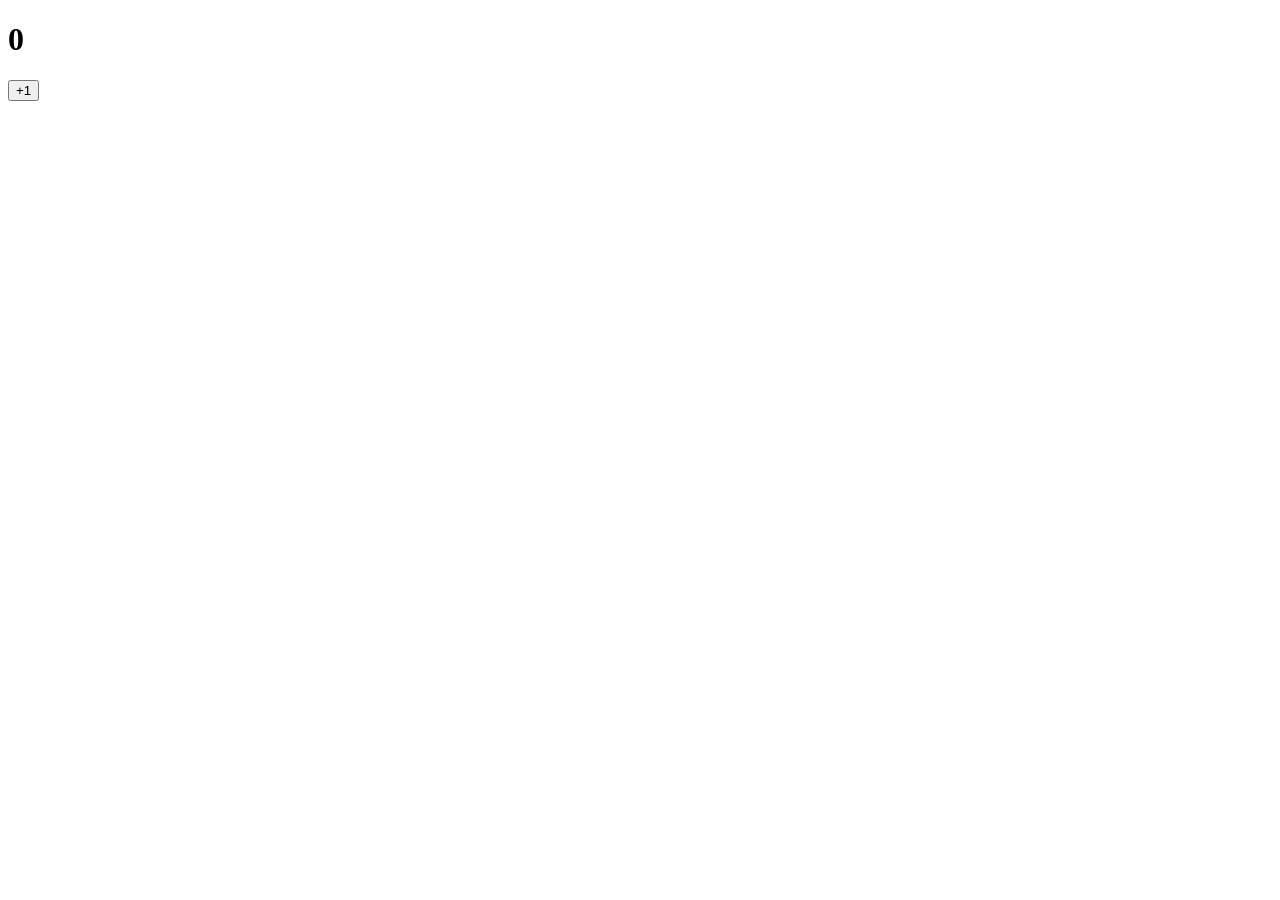
==== 02_counter/index.html @ 7e27cb48 "counter HTML" ====
<!DOCTYPE html>
<html lang="en">
<head>
    <meta charset="UTF-8">
    <meta name="viewport" content="width=device-width, initial-scale=1.0">
    <title>Counter</title>
</head>
<body>
    <h1>0</h1>
    <button>+1</button>
</body>
</html>
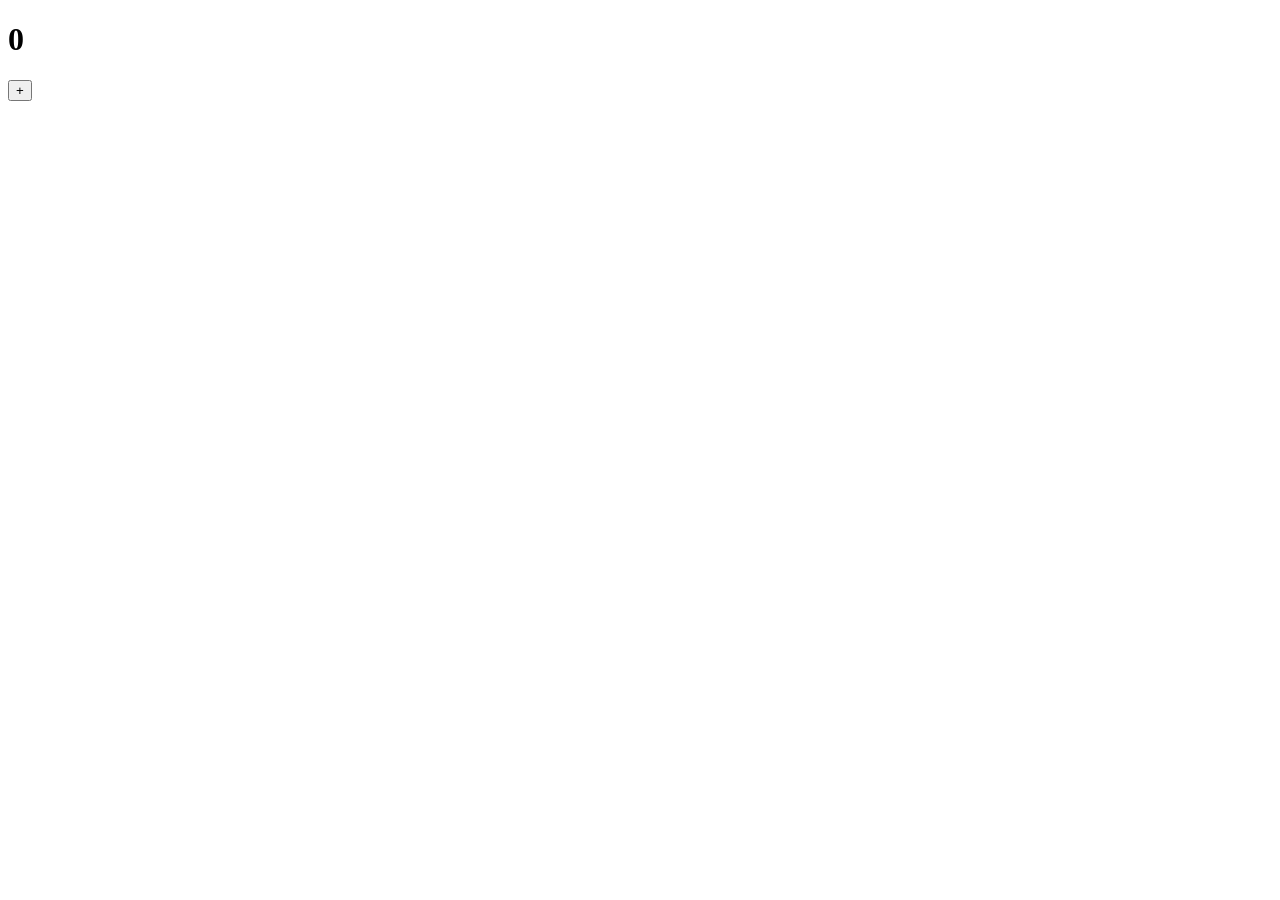
==== commit 306fe688: "counter HTML, JS onclick" ====
--- a/02_counter/index.html
+++ b/02_counter/index.html
@@ -4,9 +4,12 @@
     <meta charset="UTF-8">
     <meta name="viewport" content="width=device-width, initial-scale=1.0">
     <title>Counter</title>
+    
 </head>
 <body>
-    <h1>0</h1>
-    <button>+1</button>
+    <h1 id="num">0</h1>
+    <button onclick="add()">+</button>
+
+    <script src="main.js"></script>
 </body>
 </html>
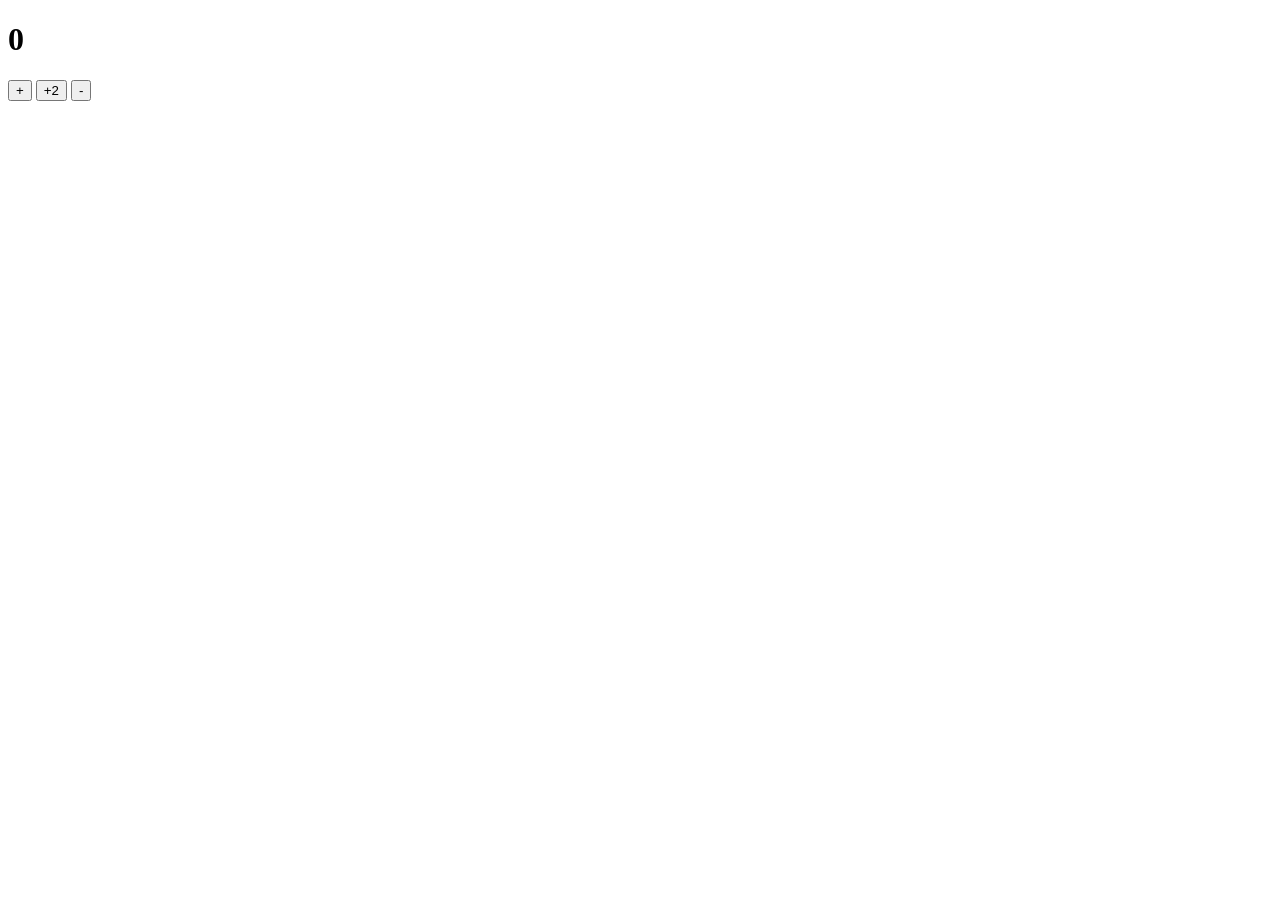
==== commit ea7f37fd: "counter +, +2, -" ====
--- a/02_counter/index.html
+++ b/02_counter/index.html
@@ -7,8 +7,10 @@
     
 </head>
 <body>
-    <h1 id="num">0</h1>
-    <button onclick="add()">+</button>
+    <h1 id="result"></h1>
+    <button class="plusButton" onclick="plus()">+</button>
+    <button class="plusButton" onclick="plus(+2)">+2</button>
+    <button class="plusButton" onclick="plus(-1)">-</button>
 
     <script src="main.js"></script>
 </body>
